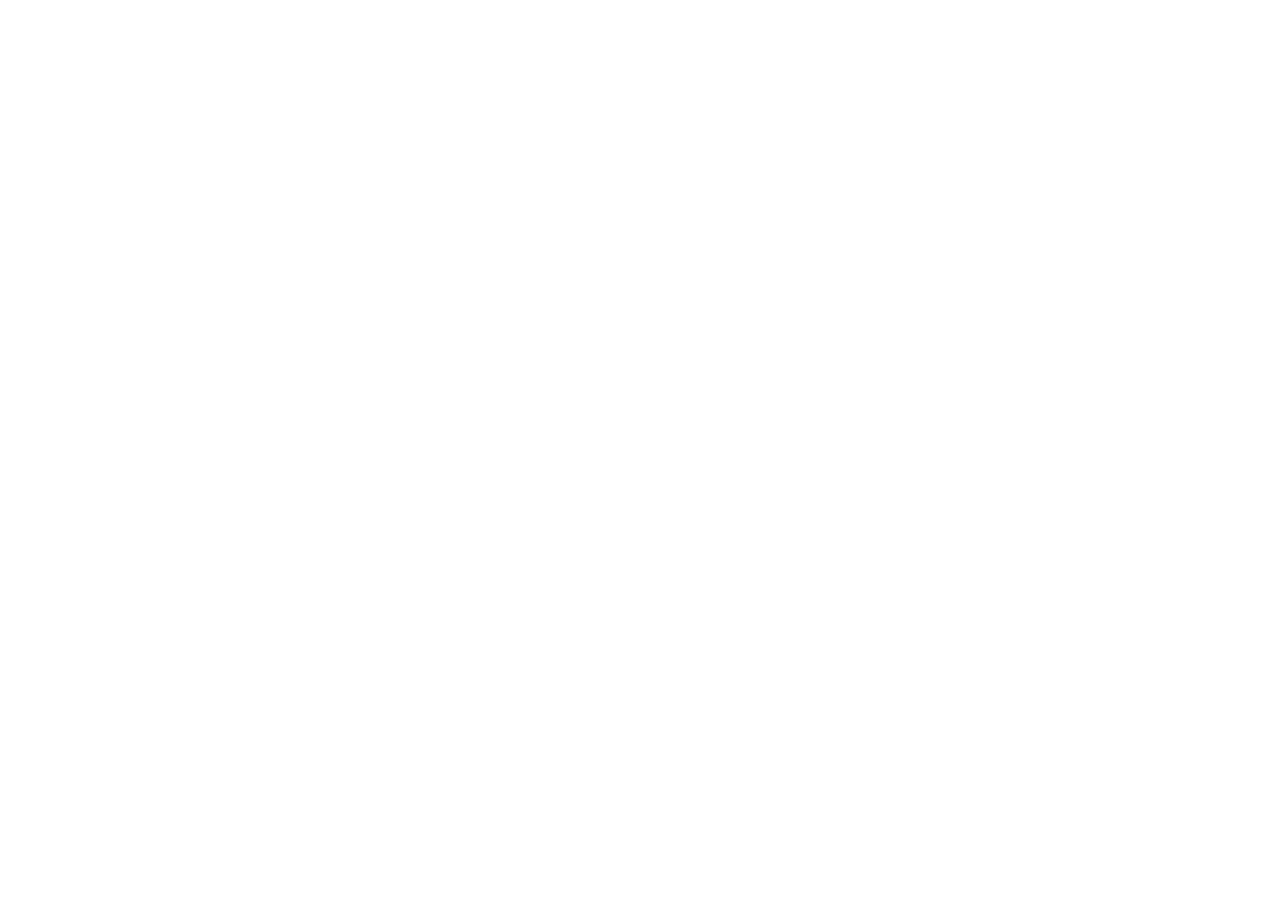
==== index.html @ a220086c "Initial Commit" ====
<!DOCTYPE html>
<html lang="en">
<head>
    <meta charset="UTF-8">
    <meta http-equiv="X-UA-Compatible" content="IE=edge">
    <meta name="viewport" content="width=device-width, initial-scale=1.0">
    <link rel="stylesheet" href="css/style.css">
    <title>Quiz App</title>
</head>
<body>
    

    <script src="scripts/script.js"></script>
</body>
</html>
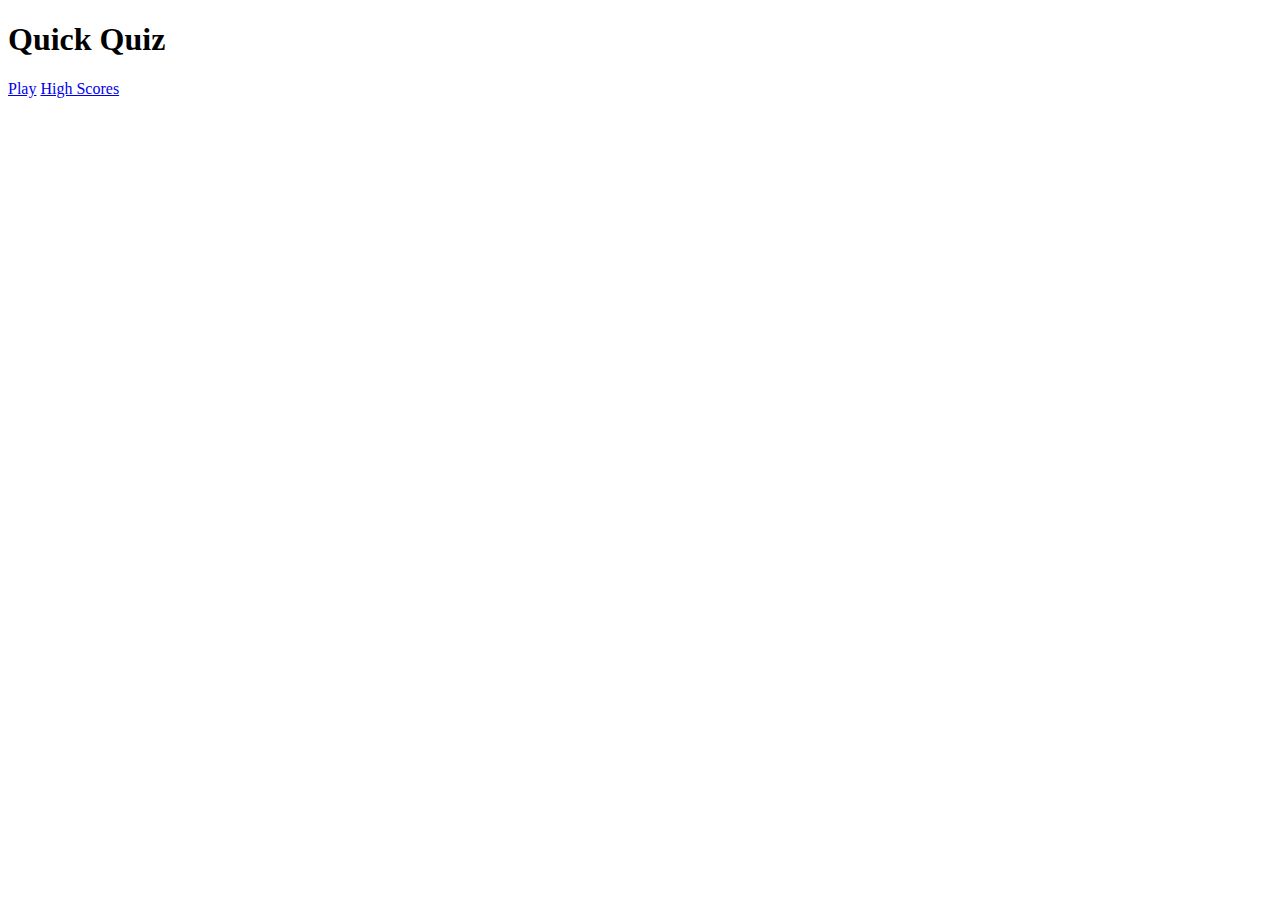
==== commit 97b4804b: "Added html structure of the quiz app" ====
--- a/index.html
+++ b/index.html
@@ -1,5 +1,6 @@
 <!DOCTYPE html>
 <html lang="en">
+
 <head>
     <meta charset="UTF-8">
     <meta http-equiv="X-UA-Compatible" content="IE=edge">
@@ -7,9 +8,17 @@
     <link rel="stylesheet" href="css/style.css">
     <title>Quiz App</title>
 </head>
+
 <body>
-    
+    <div class="container">
+        <div id="home" class="flex-center flex-column">
+            <h1>Quick Quiz</h1>
+            <a class="btn" href="/game.html">Play</a>
+            <a class="btn" href="/highscores.html">High Scores</a>
+        </div>
+    </div>
 
     <script src="scripts/script.js"></script>
 </body>
+
 </html>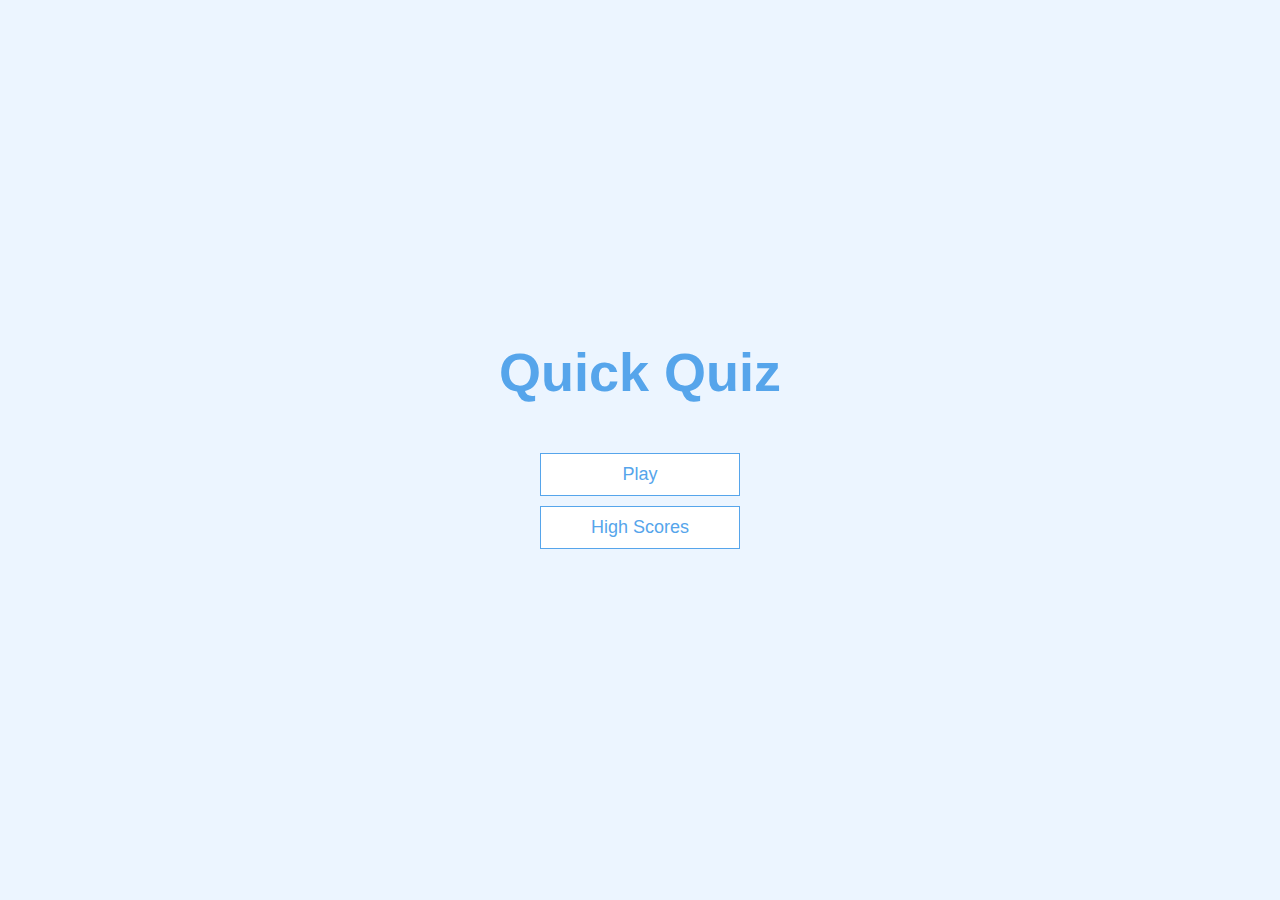
==== commit a29e5c9d: "Added categories" ====
--- a/index.html
+++ b/index.html
@@ -13,7 +13,7 @@
     <div class="container">
         <div id="home" class="flex-center flex-column">
             <h1>Quick Quiz</h1>
-            <a class="btn" href="/game.html">Play</a>
+            <a class="btn" href="/category.html">Play</a>
             <a class="btn" href="/highscores.html">High Scores</a>
         </div>
     </div>
--- a/css/style.css
+++ b/css/style.css
@@ -0,0 +1,137 @@
+:root {
+  background-color: #ecf5ff;
+  font-size: 62.5%;
+}
+
+* {
+  box-sizing: border-box;
+  font-family: Arial, Helvetica, sans-serif;
+  margin: 0;
+  padding: 0;
+  color: #333;
+}
+
+h1,
+h2,
+h3,
+h4 {
+  margin-bottom: 1rem;
+}
+
+h1 {
+  font-size: 5.4rem;
+  color: #56a5eb;
+  margin-bottom: 5rem;
+}
+
+h1 > span {
+  font-size: 2.4rem;
+  font-weight: 500;
+}
+
+h2 {
+  font-size: 4.2rem;
+  margin-bottom: 4rem;
+  font-weight: 700;
+}
+
+h3 {
+  font-size: 2.8rem;
+  font-weight: 500;
+}
+
+/* UTILITIES */
+
+.container {
+  width: 100vw;
+  height: 100vh;
+  display: flex;
+  justify-content: center;
+  align-items: center;
+  max-width: 80rem;
+  margin: 0 auto;
+  padding: 2rem;
+}
+
+.container > * {
+  width: 100%;
+}
+
+.flex-column {
+  display: flex;
+  flex-direction: column;
+}
+
+.flex-center {
+  justify-content: center;
+  align-items: center;
+}
+
+.justify-center {
+  justify-content: center;
+}
+
+.text-center {
+  text-align: center;
+}
+
+.hidden {
+  display: none;
+}
+
+/* BUTTONS */
+.btn {
+  font-size: 1.8rem;
+  padding: 1rem 0;
+  width: 20rem;
+  text-align: center;
+  border: 0.1rem solid #56a5eb;
+  margin-bottom: 1rem;
+  text-decoration: none;
+  color: #56a5eb;
+  background-color: white;
+}
+
+.btn:hover {
+  cursor: pointer;
+  box-shadow: 0 0.4rem 1.4rem 0 rgba(86, 185, 235, 0.5);
+  transform: translateY(-0.1rem);
+  transition: transform 150ms;
+}
+
+.btn[disabled]:hover {
+  cursor: not-allowed;
+  box-shadow: none;
+  transform: none;
+}
+
+/* FORMS */
+form {
+  width: 100%;
+  display: flex;
+  flex-direction: column;
+  align-items: center;
+}
+
+input {
+  margin-bottom: 1rem;
+  width: 20rem;
+  padding: 1.5rem;
+  font-size: 1.8rem;
+  border: none;
+  box-shadow: 0 0.1rem 1.4rem 0 rgba(86, 185, 235, 0.5);
+}
+
+input::placeholder {
+  color: #aaa;
+}
+
+#categories {
+  display: grid;
+  grid-template-columns: repeat(4, 1fr);
+}
+
+#categories a {
+  margin: 10px;
+  padding: 10px;
+}
